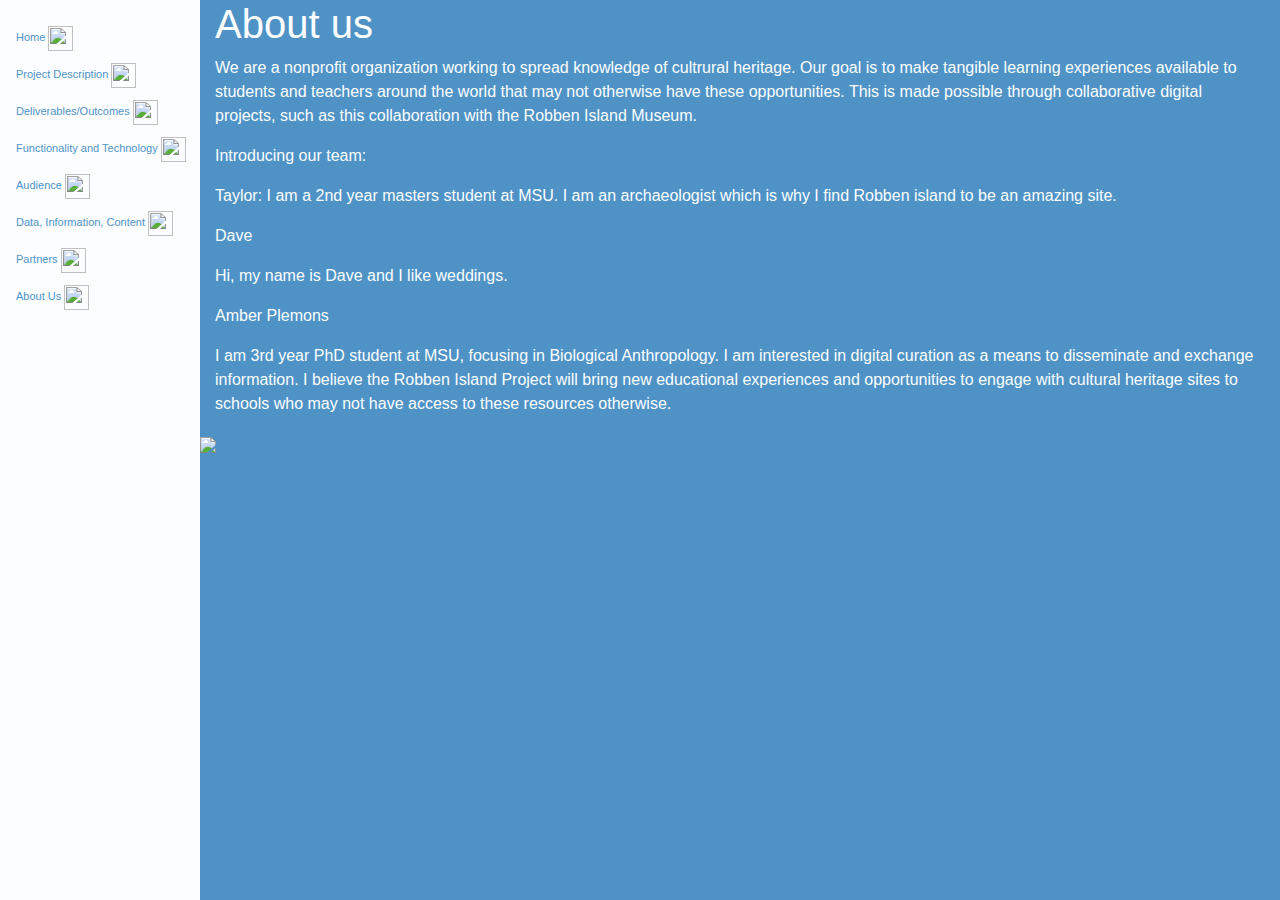
==== about.html @ d51cbca0 "Update about.html" ====
<!DOCTYPE html>
<html lang="en">

<head>

    <meta charset="utf-8">
    <meta name="viewport" content="width=device-width, initial-scale=1, shrink-to-fit=no">
    <meta name="description" content="">
    <meta name="author" content="">

    <title>Robben Island</title>

    <!-- Bootstrap core CSS -->
    <link href="vendor/bootstrap/css/bootstrap.min.css" rel="stylesheet">

    <!-- Custom styles for this template -->
    <link href="css/simple-sidebar.css" rel="stylesheet">

</head>

<body>
<style>
body {
    font-family: "Lato", sans-serif;
    margin-left: 200px;    
    background-color: #4f93c6;
    color: #fcfdff;
}
    
.main-header{
   background-image: url('https://www.sahistory.org.za/sites/default/files/u7/robben-island-pic.jpg');
}

.sidenav {
    height: 100%;
    width: 200px;
    position: fixed;
    z-index: 1;
    top: 0;
    left: 0;
    background-color: #fcfdff;
    overflow-x: hidden;
    padding-top: 20px;
}

.sidenav a {
    padding: 6px 8px 6px 16px;
    text-decoration: none;
    font-size: 11px;
    color: #4f93c6;
    display: block;
}

.sidenav a:hover {
    color: #1b366d;
}

.main {
    margin-left: 160px; /* Same as the width of the sidenav */
    font-size: 28px; /* Increased text to enable scrolling */
    padding: 0px 10px;
}

@media screen and (max-height: 450px) {
    .sidenav {padding-top: 15px;}
    .sidenav a {font-size: 18px;}
}
</style>

<!-- Side navigation -->
<div class="sidenav">
  <a href="index.html">Home <img src="https://image.flaticon.com/icons/svg/25/25694.svg" width="25" height="25"></a> 
  <a href="projectdescription.html">Project Description <img src="https://static.thenounproject.com/png/138376-200.png" width="25" height="25"></a>
  <a href="deliver.html">Deliverables/Outcomes <img src="https://www.plan4hc.com/wp-content/uploads/icon-outcomes-1.png" width="25" height="25"></a>
  <a href="function.html">Functionality and Technology <img src="https://cdn3.iconfinder.com/data/icons/technology-8/60/Technology_Setting-01-512.png" width="25" height="25"></a>
  <a href="audience.html">Audience <img src="https://static.thenounproject.com/png/745993-200.png" width="25" height="25"></a>
  <a href="data.html">Data, Information, Content <img src="https://cdn3.iconfinder.com/data/icons/linecons-free-vector-icons-pack/32/data-512.png" width="25" height="25"></a>
  <a href="partners.html">Partners <img src="https://cdn4.iconfinder.com/data/icons/office-116/60/icons-12-512.png" width="25" height="25"></a>
  <a href="about.html">About Us <img src="https://cdn2.iconfinder.com/data/icons/webi-con-4-black-solid/128/About_us_copy-512.png" width="25" height="25"></a>
</div>
    
<header class="main-header'>
</header>
    
        <!-- Page Content -->
        <div id="page-content-wrapper">
            <div class="container-fluid">
                <h1>About us</h1>
                <p>We are a nonprofit organization working to spread knowledge of cultrural heritage. 
                                        Our goal is to make tangible learning experiences available to students and teachers around the world that may not otherwise have these opportunities.
                                        This is made possible through collaborative digital projects, such as this collaboration with the Robben Island Museum.</p>
                <p>Introducing our team:</p>
                <p>Taylor:
                   I am a 2nd year masters student at MSU. I am an archaeologist which is why I find Robben island to be an amazing site.               </p>
                <p></p>
                <p>Dave</p>
                <p>Hi, my name is Dave and I like weddings.</p>
                <p>Amber Plemons</p>
                <p>I am 3rd year PhD student at MSU, focusing in Biological Anthropology. I am interested in digital curation as a means to disseminate and exchange information.
                                        I believe the Robben Island Project will bring new educational experiences and opportunities to engage with cultural heritage sites to schools
                                        who may not have access to these resources otherwise.</p>
          
                                        </div>
                                        <img src="https://www.canr.msu.edu/ent/uploads/files/MSU_wordmark_green_print.jpg" width="100%" height:"100px"
        </div>
        <!-- /#page-content-wrapper -->

    </div>
    <!-- /#wrapper -->

    <!-- Bootstrap core JavaScript -->
    <script src="vendor/jquery/jquery.min.js"></script>
    <script src="vendor/bootstrap/js/bootstrap.bundle.min.js"></script>

    <!-- Menu Toggle Script -->
    <script>
    $("#menu-toggle").click(function(e) {
        e.preventDefault();
        $("#wrapper").toggleClass("toggled");
    });
    </script>

</body>

</html>
---- css/simple-sidebar.css ----
/*!
 * Start Bootstrap - Simple Sidebar (https://startbootstrap.com/template-overviews/simple-sidebar)
 * Copyright 2013-2017 Start Bootstrap
 * Licensed under MIT (https://github.com/BlackrockDigital/startbootstrap-simple-sidebar/blob/master/LICENSE)
 */

body {
  overflow-x: hidden;
}

#wrapper {
  padding-left: 0;
  -webkit-transition: all 0.5s ease;
  -moz-transition: all 0.5s ease;
  -o-transition: all 0.5s ease;
  transition: all 0.5s ease;
}

#wrapper.toggled {
  padding-left: 250px;
}

#sidebar-wrapper {
  z-index: 1000;
  position: fixed;
  left: 250px;
  width: 0;
  height: 100%;
  margin-left: -250px;
  overflow-y: auto;
  background: #000;
  -webkit-transition: all 0.5s ease;
  -moz-transition: all 0.5s ease;
  -o-transition: all 0.5s ease;
  transition: all 0.5s ease;
}

#wrapper.toggled #sidebar-wrapper {
  width: 250px;
}

#page-content-wrapper {
  width: 100%;
  position: absolute;
  padding: 15px;
}

#wrapper.toggled #page-content-wrapper {
  position: absolute;
  margin-right: -250px;
}


/* Sidebar Styles */

.sidebar-nav {
  position: absolute;
  top: 0;
  width: 250px;
  margin: 0;
  padding: 0;
  list-style: none;
}

.sidebar-nav li {
  text-indent: 20px;
  line-height: 40px;
}

.sidebar-nav li a {
  display: block;
  text-decoration: none;
  color: #999999;
}

.sidebar-nav li a:hover {
  text-decoration: none;
  color: #fff;
  background: rgba(255, 255, 255, 0.2);
}

.sidebar-nav li a:active, .sidebar-nav li a:focus {
  text-decoration: none;
}

.sidebar-nav>.sidebar-brand {
  height: 65px;
  font-size: 18px;
  line-height: 60px;
}

.sidebar-nav>.sidebar-brand a {
  color: #999999;
}

.sidebar-nav>.sidebar-brand a:hover {
  color: #fff;
  background: none;
}

@media(min-width:768px) {
  #wrapper {
    padding-left: 0;
  }
  #wrapper.toggled {
    padding-left: 250px;
  }
  #sidebar-wrapper {
    width: 0;
  }
  #wrapper.toggled #sidebar-wrapper {
    width: 250px;
  }
  #page-content-wrapper {
    padding: 20px;
    position: relative;
  }
  #wrapper.toggled #page-content-wrapper {
    position: relative;
    margin-right: 0;
  }
}
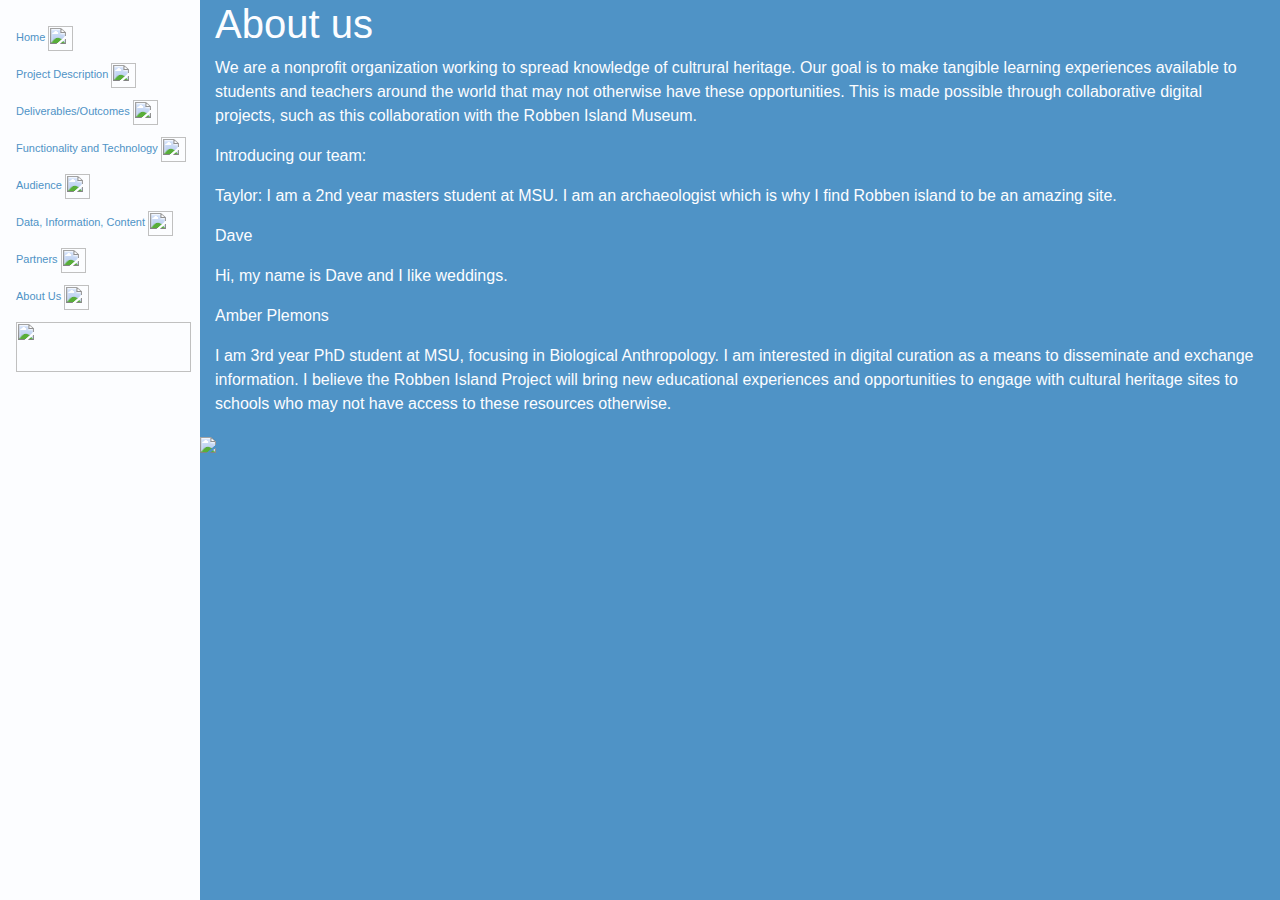
==== commit 1beaa258: "Update about.html" ====
--- a/about.html
+++ b/about.html
@@ -77,7 +77,8 @@
   <a href="data.html">Data, Information, Content <img src="https://cdn3.iconfinder.com/data/icons/linecons-free-vector-icons-pack/32/data-512.png" width="25" height="25"></a>
   <a href="partners.html">Partners <img src="https://cdn4.iconfinder.com/data/icons/office-116/60/icons-12-512.png" width="25" height="25"></a>
   <a href="about.html">About Us <img src="https://cdn2.iconfinder.com/data/icons/webi-con-4-black-solid/128/About_us_copy-512.png" width="25" height="25"></a>
-</div>
+ <a href="http://chi.anthropology.msu.edu/"><img src="http://chi.anthropology.msu.edu/wp-content/uploads/2013/05/finalLogo11.png"/ width="175" height="50"></a>
+    </div>
     
 <header class="main-header'>
 </header>
@@ -101,7 +102,7 @@
                                         who may not have access to these resources otherwise.</p>
           
                                         </div>
-                                        <img src="https://www.canr.msu.edu/ent/uploads/files/MSU_wordmark_green_print.jpg" width="100%" height:"100px"
+                                        <img src="https://www.canr.msu.edu/ent/uploads/files/MSU_wordmark_green_print.jpg" width="25%" height:"30px" align="center">
         </div>
         <!-- /#page-content-wrapper -->
 
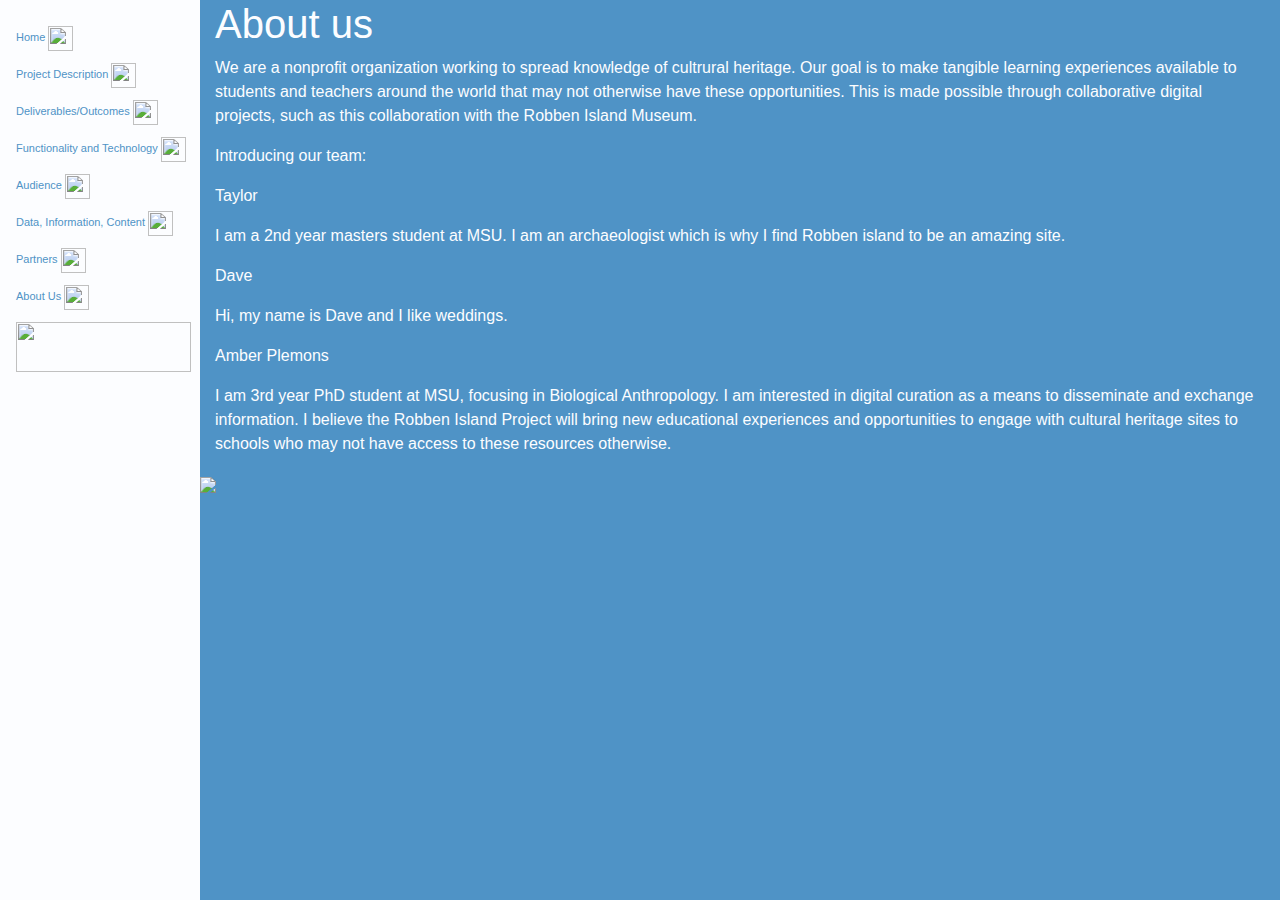
==== commit 92978c7f: "Update about.html" ====
--- a/about.html
+++ b/about.html
@@ -8,7 +8,7 @@
     <meta name="description" content="">
     <meta name="author" content="">
 
-    <title>Robben Island</title>
+    <title>About us</title>
 
     <!-- Bootstrap core CSS -->
     <link href="vendor/bootstrap/css/bootstrap.min.css" rel="stylesheet">
@@ -91,8 +91,8 @@
                                         Our goal is to make tangible learning experiences available to students and teachers around the world that may not otherwise have these opportunities.
                                         This is made possible through collaborative digital projects, such as this collaboration with the Robben Island Museum.</p>
                 <p>Introducing our team:</p>
-                <p>Taylor:
-                   I am a 2nd year masters student at MSU. I am an archaeologist which is why I find Robben island to be an amazing site.               </p>
+                                        <p>Taylor</p>
+                 <p>  I am a 2nd year masters student at MSU. I am an archaeologist which is why I find Robben island to be an amazing site.</p>
                 <p></p>
                 <p>Dave</p>
                 <p>Hi, my name is Dave and I like weddings.</p>
@@ -102,7 +102,7 @@
                                         who may not have access to these resources otherwise.</p>
           
                                         </div>
-                                        <img src="https://www.canr.msu.edu/ent/uploads/files/MSU_wordmark_green_print.jpg" width="25%" height:"30px" align="center">
+                           <a href="https://msu.edu/"><img src="https://www.canr.msu.edu/ent/uploads/files/MSU_wordmark_green_print.jpg" width="25%" height:"30px" align="center"></a>     
         </div>
         <!-- /#page-content-wrapper -->
 
